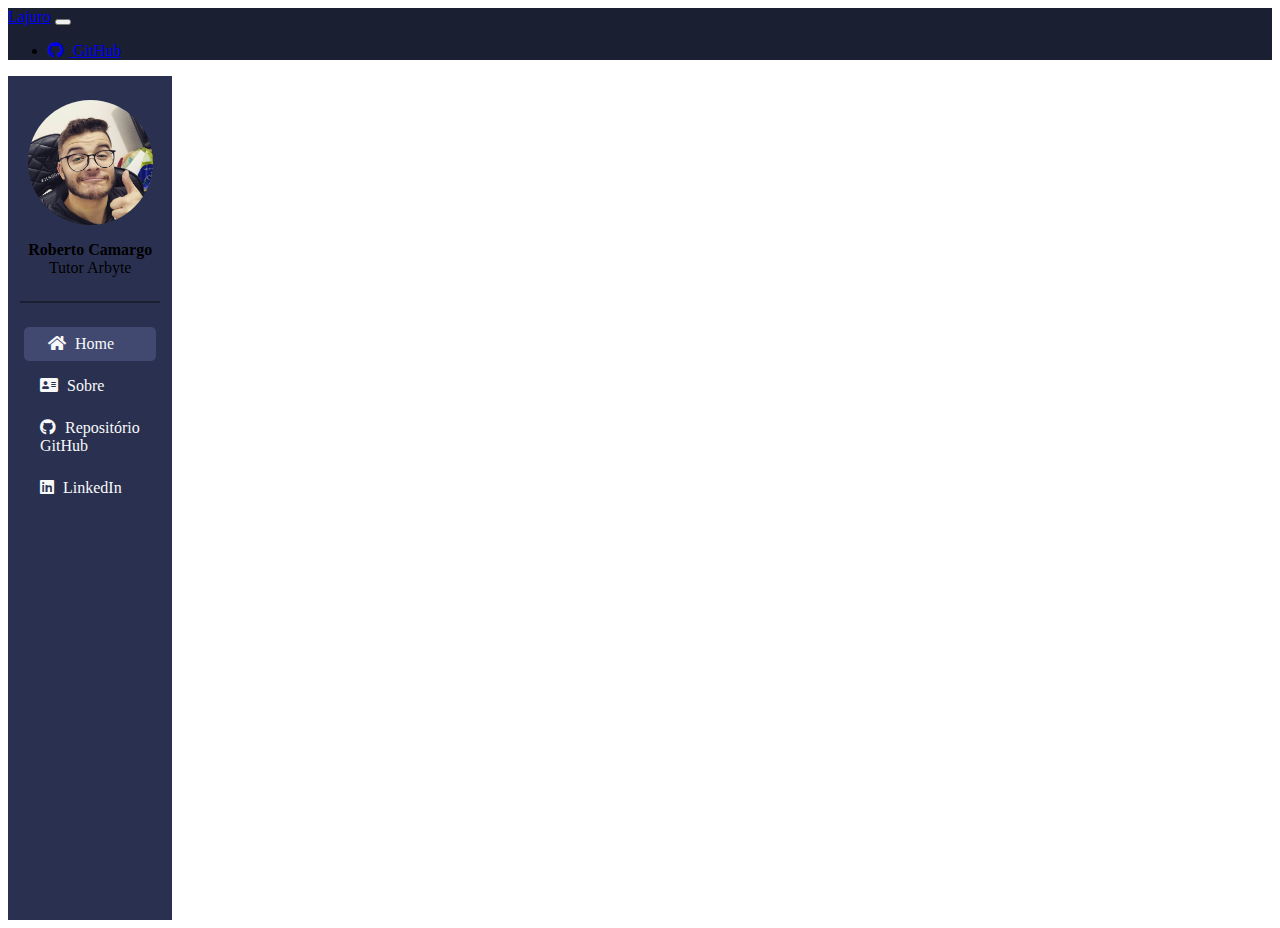
==== index.html @ 636a9521 "Added a main folder where will be able to answer a lot of students doubts." ====
<!DOCTYPE html>
<html lang="pt-br">
<head>
    <meta charset="UTF-8">
    <meta name="viewport" content="width=device-width, initial-scale=1.0">
    <title>Exemplos Criados para Alunos da Arbyte</title>
    <link rel="stylesheet" href="https://stackpath.bootstrapcdn.com/bootstrap/4.5.0/css/bootstrap.min.css" integrity="sha384-9aIt2nRpC12Uk9gS9baDl411NQApFmC26EwAOH8WgZl5MYYxFfc+NcPb1dKGj7Sk" crossorigin="anonymous">
    <link rel="stylesheet" href="css/all.min.css">
    <link rel="stylesheet" href="css/style.css">
</head>
<body>
    <nav class="navbar navbar-expand-lg navbar-dark">
        <a class="navbar-brand" href="index.html">Lajuro</a>
        <button class="navbar-toggler" type="button" data-toggle="collapse" data-target="#navbarSupportedContent" aria-controls="navbarSupportedContent" aria-expanded="false" aria-label="Toggle navigation">
            <span class="navbar-toggler-icon"></span>
        </button>
        
        <div class="collapse navbar-collapse" id="navbarSupportedContent">
            <ul class="navbar-nav ml-auto">
            <li class="nav-item">
                <a class="nav-link" href="https://github.com/Lajuro/explanations"><i class="fab fa-github"></i> GitHub</a>
            </li>
            </ul>
        </div>
    </nav>
    <div class="wrapper">

        <nav class="sidebar text-light">
            <div class="profile">
                <div class="image" src="img/roberto.jpg"></div>
                <div class="description">
                    <p class="name">Roberto Camargo</p>
                    <p class="role text-white-50">Tutor Arbyte</p>
                </div>
            </div>
            <div class="division"></div>
            <ul class="menu">
                <li class="menu-item">
                    <a class="menu-link active" href="index.html"><i class="fas fa-home"></i> Home</a>
                </li>
                <li class="menu-item">
                    <a class="menu-link" href="about.html"><i class="fas fa-address-card"></i> Sobre</a>
                </li>
                <li class="menu-item">
                    <a class="menu-link" href="https://github.com/Lajuro/explanations"><i class="fab fa-github"></i> Repositório GitHub</a>
                </li>
                <li class="menu-item">
                    <a class="menu-link" href="https://www.linkedin.com/in/robertocamargo96/"><i class="fab fa-linkedin"></i></i> LinkedIn</a>
                </li>

                
            </ul>
        </nav>

        <main>
            
        </main>

    </div>

    <script src="https://code.jquery.com/jquery-3.5.1.slim.min.js" integrity="sha384-DfXdz2htPH0lsSSs5nCTpuj/zy4C+OGpamoFVy38MVBnE+IbbVYUew+OrCXaRkfj" crossorigin="anonymous"></script>
    <script src="https://cdn.jsdelivr.net/npm/popper.js@1.16.0/dist/umd/popper.min.js" integrity="sha384-Q6E9RHvbIyZFJoft+2mJbHaEWldlvI9IOYy5n3zV9zzTtmI3UksdQRVvoxMfooAo" crossorigin="anonymous"></script>
    <script src="https://stackpath.bootstrapcdn.com/bootstrap/4.5.0/js/bootstrap.min.js" integrity="sha384-OgVRvuATP1z7JjHLkuOU7Xw704+h835Lr+6QL9UvYjZE3Ipu6Tp75j7Bh/kR0JKI" crossorigin="anonymous"></script>
    <script src="js/script.js"></script>
</body>
</html>
---- css/style.css ----
.wrapper {
    display: flex;
    height: calc(100vh - 56px);
    width: 100%;
}

.navbar {
    background-color: #1a1f32;
}

.fa, .fab, .fad, .fal, .far, .fas {
    display: inline-block;
    padding-right: 5px;
}

.division {
    background-color: #1a1f32;
    width: 85%;
    height: 2px;
    margin: auto;
}

.sidebar {
    width: 13%;
    background-color: #2a3150;
}

.sidebar .profile {
    padding-top: 1.5rem;
    padding-bottom: 1.5rem;
}

.sidebar .profile .image {
    width: 125px;
    height: 125px;
    background: #a1a1a1;
    background-size: cover;
    border-radius: 50%;
    margin: auto;
}

.sidebar .profile .description {
    margin-top: 1rem;
    padding-left: 1rem;
    padding-right: 1rem;
    text-align: center;
}

.sidebar .profile .description p {
    margin: 0;
    padding: 0;
}

.sidebar .profile .description .name {
    font-weight: bold;
}

/* ## MENU CLASSES ##
* .menu
* .menu-item
* .menu-link 
*/

.sidebar .menu {
    margin: 0;
    margin-top: 1.5rem;
    margin-bottom: 1.5rem;
    padding: 0;
    list-style-type: none;
}

.sidebar .menu .menu-item {
    margin-left: 1rem;
    margin-right: 1rem;
    margin-bottom: 0.5rem;
    border-radius: 5px;
    overflow: hidden;
}

.sidebar .menu .menu-item:hover {
    background-color: #414970;
}

.sidebar .menu .menu-item .menu-link {
    display: block;
    padding: 0.5rem;
    padding-left: 1rem;
    color: #f8f9fa;
    text-decoration: none;
}

.sidebar .menu .menu-item .menu-link.active {
    padding-left: 1.5rem;
    background-color: #414970;
}
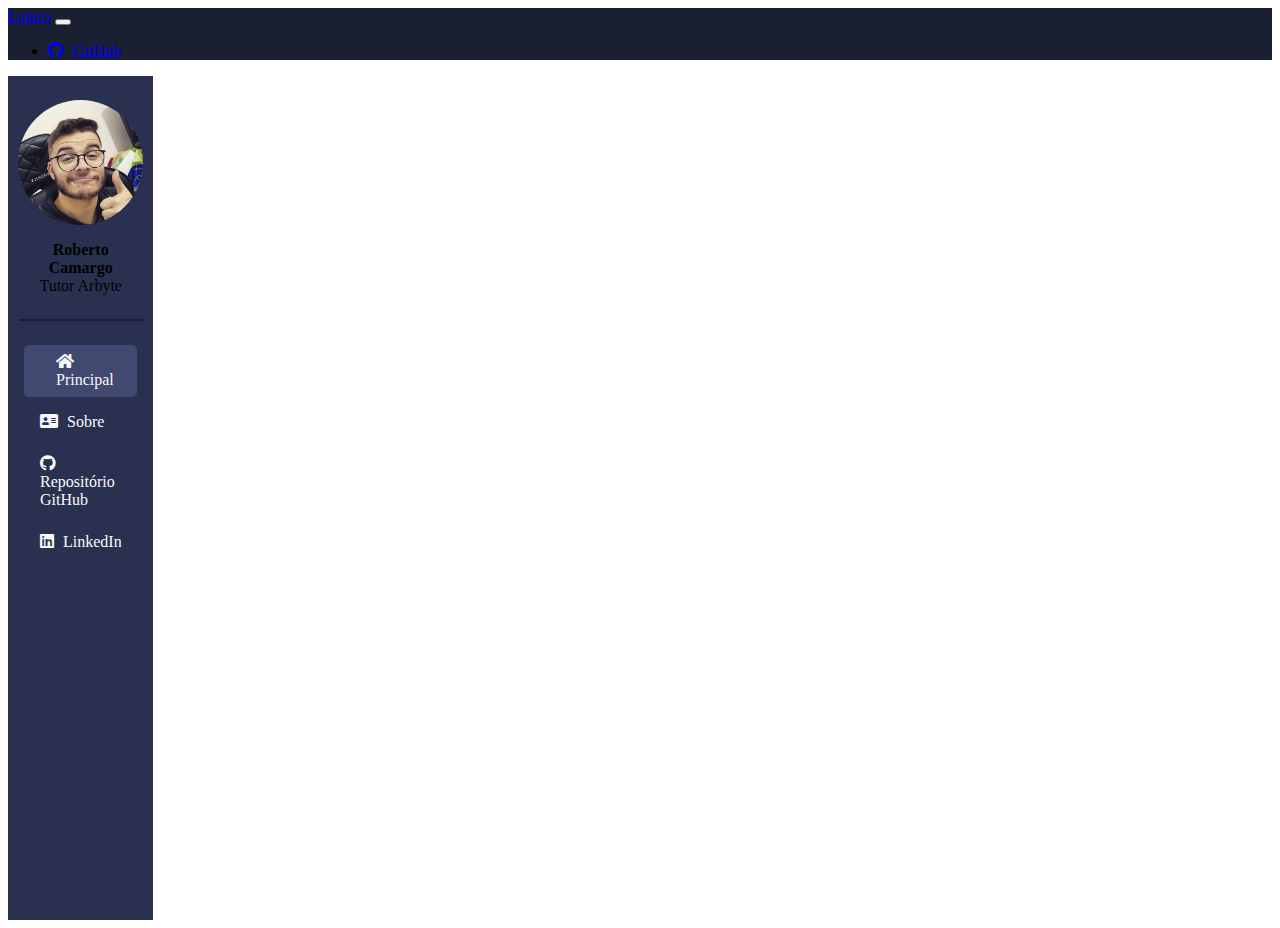
==== commit 906f3955: "Corrected the reference to the principal homepage." ====
--- a/index.html
+++ b/index.html
@@ -10,7 +10,7 @@
 </head>
 <body>
     <nav class="navbar navbar-expand-lg navbar-dark">
-        <a class="navbar-brand" href="index.html">Lajuro</a>
+        <a class="navbar-brand" href="/">Lajuro</a>
         <button class="navbar-toggler" type="button" data-toggle="collapse" data-target="#navbarSupportedContent" aria-controls="navbarSupportedContent" aria-expanded="false" aria-label="Toggle navigation">
             <span class="navbar-toggler-icon"></span>
         </button>
@@ -36,7 +36,7 @@
             <div class="division"></div>
             <ul class="menu">
                 <li class="menu-item">
-                    <a class="menu-link active" href="index.html"><i class="fas fa-home"></i> Home</a>
+                    <a class="menu-link active" href="/"><i class="fas fa-home"></i> Principal</a>
                 </li>
                 <li class="menu-item">
                     <a class="menu-link" href="about.html"><i class="fas fa-address-card"></i> Sobre</a>
@@ -52,8 +52,20 @@
             </ul>
         </nav>
 
-        <main>
-            
+        <main class="p-3">
+            <h1>Principal</h1>
+            <div class="container-fluid mt-4 p-3">
+                <h4>Lista de Exemplos Respondidos</h4>
+                <p>Lorem ipsum dolor sit amet, consectetur adipiscing elit. In nec posuere purus. Phasellus pretium pretium risus semper molestie. Ut ac facilisis leo. Morbi eu consectetur nisl. Mauris lacus massa, porta ut laoreet at, aliquet eget libero. Phasellus volutpat lorem vitae suscipit lobortis. Donec vulputate, lacus ac condimentum commodo, tellus massa porttitor orci, ac suscipit sapien libero non sem. Proin bibendum justo enim, a iaculis metus pellentesque nec. Sed tristique arcu et orci placerat, vitae fringilla dui rutrum. Vivamus at nisi non velit ornare rhoncus. Integer risus sem, laoreet malesuada augue sit amet, scelerisque varius ipsum. Etiam venenatis, ipsum at convallis egestas, ante lectus mollis nisi, vel malesuada dui metus at elit. Sed sed turpis lacinia nunc tincidunt ornare quis nec velit.</p>
+
+                <p>Duis non diam metus. Sed eu pulvinar diam. Nulla eget aliquam nulla, et sodales turpis. Nullam fringilla, odio ac placerat lacinia, sem augue consequat arcu, vel venenatis velit augue at lectus. Praesent quis enim ut mi vulputate ullamcorper ac at nibh. Quisque magna lacus, consequat non dignissim varius, vehicula interdum felis. Pellentesque habitant morbi tristique senectus et netus et malesuada fames ac turpis egestas. Phasellus non sagittis leo. Aliquam tortor nulla, ultrices eget risus in, elementum fermentum ante. Donec a ex rhoncus, interdum nisi ut, facilisis risus.</p>
+                
+                <p>Pellentesque habitant morbi tristique senectus et netus et malesuada fames ac turpis egestas. Ut eu mollis mauris, sed scelerisque diam. Quisque pretium ipsum sit amet ex mattis dignissim. Aenean molestie, nisl eu congue venenatis, tortor nulla fermentum dui, sit amet mollis orci augue viverra ex. Vestibulum at dignissim magna. Orci varius natoque penatibus et magnis dis parturient montes, nascetur ridiculus mus. Nunc dolor quam, euismod in bibendum in, tristique ut nulla. Curabitur et diam vitae urna eleifend elementum. Aliquam pulvinar augue et diam faucibus, vulputate auctor ligula convallis. Donec vitae maximus leo. Sed euismod ultrices erat, fermentum molestie enim pharetra accumsan. Maecenas egestas quam eu tristique venenatis. Quisque est lacus, tempor eget arcu a, interdum semper dolor. Sed iaculis felis id euismod sodales. Nunc luctus odio at velit congue lacinia. Fusce et erat magna.</p>
+                
+                <p>Etiam interdum, orci quis mollis tempus, massa orci viverra mauris, in convallis nibh mi sed nibh. Nam dignissim pulvinar elementum. Quisque elit tellus, sodales ut turpis at, viverra aliquet metus. Pellentesque vitae dignissim dolor. Duis id lectus et lectus feugiat fermentum a at libero. Nullam vitae odio et risus scelerisque tristique id nec est. Nunc sagittis ultricies nunc a placerat. Aenean cursus risus a enim faucibus, eu rutrum libero vehicula. Nam a purus dolor. Vestibulum semper egestas enim luctus porttitor. Phasellus ipsum turpis, vestibulum vitae semper nec, lacinia ut nibh. Curabitur varius efficitur accumsan. Duis eu tempor massa. Cras id magna mauris.</p>
+                
+                <p>Orci varius natoque penatibus et magnis dis parturient montes, nascetur ridiculus mus. Etiam egestas, erat vel consectetur commodo, sem enim euismod odio, rhoncus dapibus est quam et purus. Nulla id rutrum metus. Aliquam erat volutpat. Vivamus mattis mauris egestas, mattis arcu at, mollis libero. Nunc bibendum neque id purus pretium pulvinar. Phasellus sed ex tortor. Fusce placerat aliquam est nec semper. Fusce non consectetur libero. Etiam id luctus lacus, mattis vestibulum neque. Aenean lorem urna, mattis eget orci eu, faucibus interdum sapien. Suspendisse gravida, orci suscipit venenatis ultrices, elit ligula tempor sem, ut efficitur ligula eros sed justo. Quisque tincidunt libero ut ultrices molestie. In hac habitasse platea dictumst.</p>
+            </div>
         </main>
 
     </div>
--- a/css/style.css
+++ b/css/style.css
@@ -1,3 +1,7 @@
+h1, h2, h3, h4, h5, h6, b {
+    color: #1a1f32;
+}
+
 .wrapper {
     display: flex;
     height: calc(100vh - 56px);
@@ -90,6 +94,38 @@
 }
 
 .sidebar .menu .menu-item .menu-link.active {
-    padding-left: 1.5rem;
+    padding-left: 2rem;
     background-color: #414970;
+    animation: slideRight 1s linear forwards;
+}
+
+main {
+    margin-top: 0;
+    width: 100%;
+    opacity: 0;
+    animation: show 1s linear forwards;
+}
+
+@keyframes show {
+    0% {
+        opacity: 0;
+        margin-top: 20px;
+    }
+    100% {
+        transform: translateY(0);
+        opacity: 1;
+        margin-top: 0;
+    }
+}
+
+@keyframes slideRight {
+    0% {
+        padding: 0.5rem;
+        padding-left: 1rem;
+    }
+    100% {
+        transform: translateY(0);
+        padding: 0.5rem;
+        padding-left: 2rem;
+    }
 }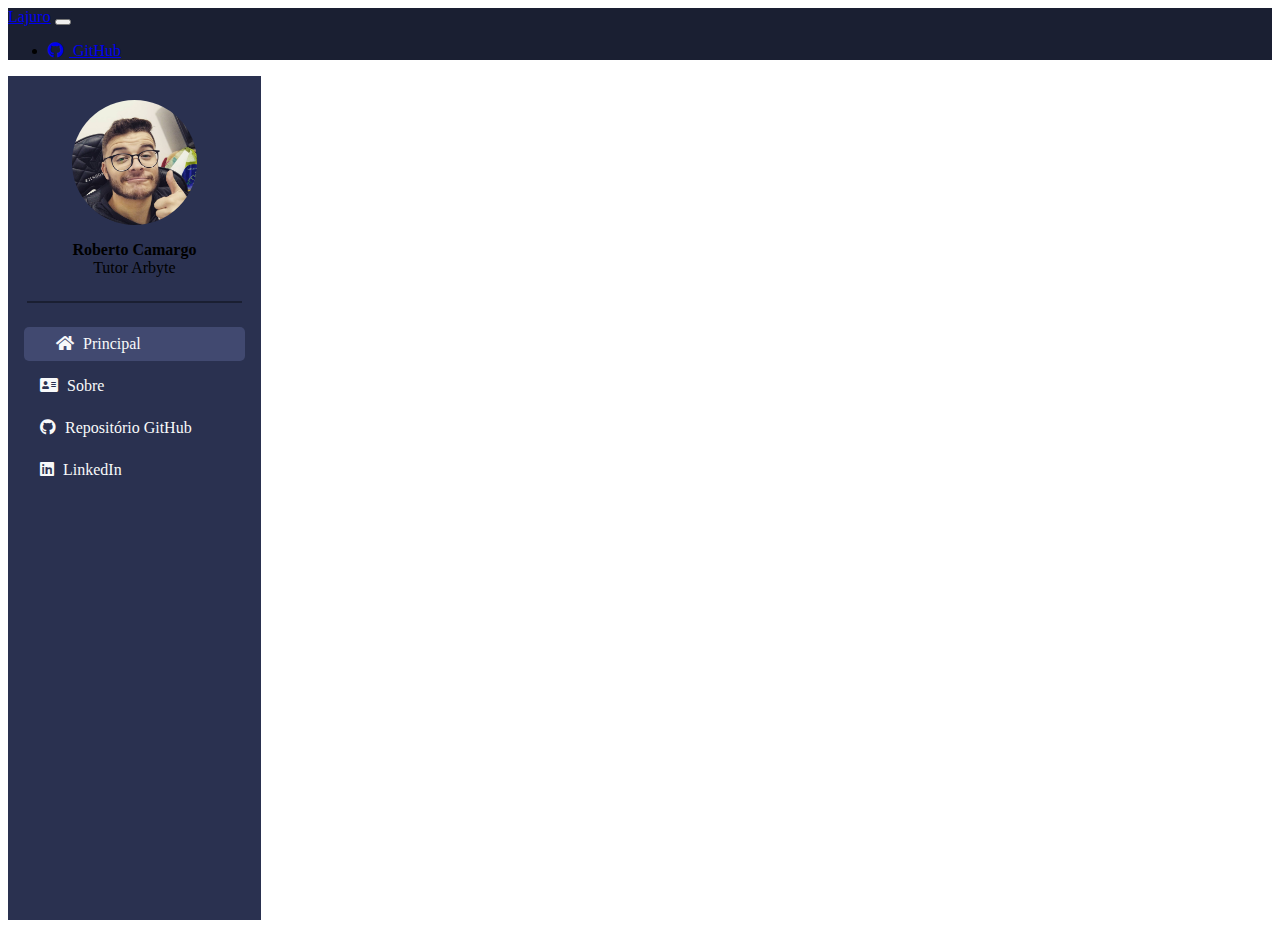
==== commit 18d674dd: "Added some responsiveness to the website, now supported also for mobiles." ====
--- a/index.html
+++ b/index.html
@@ -20,6 +20,14 @@
             <li class="nav-item">
                 <a class="nav-link" href="https://github.com/Lajuro/explanations"><i class="fab fa-github"></i> GitHub</a>
             </li>
+            <div class="mobile-only">
+                <li class="nav-item">
+                    <a class="nav-link" href="about.html"><i class="fas fa-address-card"></i> Sobre</a>
+                </li>
+                <li class="nav-item">
+                    <a class="nav-link" href="https://www.linkedin.com/in/robertocamargo96/"><i class="fab fa-linkedin"></i></i> LinkedIn</a>
+                </li>
+            </div>
             </ul>
         </div>
     </nav>
@@ -55,16 +63,22 @@
         <main class="p-3">
             <h1>Principal</h1>
             <div class="container-fluid mt-4 p-3">
-                <h4>Lista de Exemplos Respondidos</h4>
-                <p>Lorem ipsum dolor sit amet, consectetur adipiscing elit. In nec posuere purus. Phasellus pretium pretium risus semper molestie. Ut ac facilisis leo. Morbi eu consectetur nisl. Mauris lacus massa, porta ut laoreet at, aliquet eget libero. Phasellus volutpat lorem vitae suscipit lobortis. Donec vulputate, lacus ac condimentum commodo, tellus massa porttitor orci, ac suscipit sapien libero non sem. Proin bibendum justo enim, a iaculis metus pellentesque nec. Sed tristique arcu et orci placerat, vitae fringilla dui rutrum. Vivamus at nisi non velit ornare rhoncus. Integer risus sem, laoreet malesuada augue sit amet, scelerisque varius ipsum. Etiam venenatis, ipsum at convallis egestas, ante lectus mollis nisi, vel malesuada dui metus at elit. Sed sed turpis lacinia nunc tincidunt ornare quis nec velit.</p>
+                <h4>Artigos</h4>
 
-                <p>Duis non diam metus. Sed eu pulvinar diam. Nulla eget aliquam nulla, et sodales turpis. Nullam fringilla, odio ac placerat lacinia, sem augue consequat arcu, vel venenatis velit augue at lectus. Praesent quis enim ut mi vulputate ullamcorper ac at nibh. Quisque magna lacus, consequat non dignissim varius, vehicula interdum felis. Pellentesque habitant morbi tristique senectus et netus et malesuada fames ac turpis egestas. Phasellus non sagittis leo. Aliquam tortor nulla, ultrices eget risus in, elementum fermentum ante. Donec a ex rhoncus, interdum nisi ut, facilisis risus.</p>
-                
-                <p>Pellentesque habitant morbi tristique senectus et netus et malesuada fames ac turpis egestas. Ut eu mollis mauris, sed scelerisque diam. Quisque pretium ipsum sit amet ex mattis dignissim. Aenean molestie, nisl eu congue venenatis, tortor nulla fermentum dui, sit amet mollis orci augue viverra ex. Vestibulum at dignissim magna. Orci varius natoque penatibus et magnis dis parturient montes, nascetur ridiculus mus. Nunc dolor quam, euismod in bibendum in, tristique ut nulla. Curabitur et diam vitae urna eleifend elementum. Aliquam pulvinar augue et diam faucibus, vulputate auctor ligula convallis. Donec vitae maximus leo. Sed euismod ultrices erat, fermentum molestie enim pharetra accumsan. Maecenas egestas quam eu tristique venenatis. Quisque est lacus, tempor eget arcu a, interdum semper dolor. Sed iaculis felis id euismod sodales. Nunc luctus odio at velit congue lacinia. Fusce et erat magna.</p>
-                
-                <p>Etiam interdum, orci quis mollis tempus, massa orci viverra mauris, in convallis nibh mi sed nibh. Nam dignissim pulvinar elementum. Quisque elit tellus, sodales ut turpis at, viverra aliquet metus. Pellentesque vitae dignissim dolor. Duis id lectus et lectus feugiat fermentum a at libero. Nullam vitae odio et risus scelerisque tristique id nec est. Nunc sagittis ultricies nunc a placerat. Aenean cursus risus a enim faucibus, eu rutrum libero vehicula. Nam a purus dolor. Vestibulum semper egestas enim luctus porttitor. Phasellus ipsum turpis, vestibulum vitae semper nec, lacinia ut nibh. Curabitur varius efficitur accumsan. Duis eu tempor massa. Cras id magna mauris.</p>
-                
-                <p>Orci varius natoque penatibus et magnis dis parturient montes, nascetur ridiculus mus. Etiam egestas, erat vel consectetur commodo, sem enim euismod odio, rhoncus dapibus est quam et purus. Nulla id rutrum metus. Aliquam erat volutpat. Vivamus mattis mauris egestas, mattis arcu at, mollis libero. Nunc bibendum neque id purus pretium pulvinar. Phasellus sed ex tortor. Fusce placerat aliquam est nec semper. Fusce non consectetur libero. Etiam id luctus lacus, mattis vestibulum neque. Aenean lorem urna, mattis eget orci eu, faucibus interdum sapien. Suspendisse gravida, orci suscipit venenatis ultrices, elit ligula tempor sem, ut efficitur ligula eros sed justo. Quisque tincidunt libero ut ultrices molestie. In hac habitasse platea dictumst.</p>
+                <article class="article">
+                    <div class="article-header">
+                        <p class="question">Como faz para deixar o conteúdo centralizado na página, com um background nas laterais do conteúdo?</p>
+                        <p class="date"><i class="fas fa-calendar"></i>13 de Junho de 2020</p>
+                    </div>
+                    <div class="article-body">
+                        <p class="answer">A pergunta foi feita pelo <strong>Paulo Henrique Santos Gabriel</strong>, me mandou uma imagem de como queria que ficasse:</p>
+                        <img src="/example-1/img/question-01_photo-1.png" alt="Question 1">
+                        <p class="answer">Para que seja feito conforme solicitado por ele, é possível ver através do link a seguir:</p>
+                        <a href="https://github.com/Lajuro/explanations/tree/master/example-1" class="btn btn-principal"><i class="fab fa-github"></i>Link para o Repositório do GitHub</a>
+                        <a href="/example-1/index.html" class="btn btn-principal"><i class="fas fa-laptop-code"></i></i>Link para o Exemplo</a>
+                    </div>
+                </article>
+
             </div>
         </main>
 
--- a/css/style.css
+++ b/css/style.css
@@ -1,5 +1,9 @@
 h1, h2, h3, h4, h5, h6, b {
     color: #1a1f32;
+}
+
+.mobile-only {
+    display: none;
 }
 
 .wrapper {
@@ -106,6 +110,58 @@
     animation: show 1s linear forwards;
 }
 
+.article {
+    margin: 1.5rem auto;
+    box-shadow: 0px 0px 5px 1px rgba(0,0,0,0.4);
+    border-radius: 5px 5px 0 0;
+}
+
+.article p {
+    margin-bottom: 0.5rem;
+    padding: 0;
+}
+
+.article .article-header {
+    display: flex;
+    justify-content: space-between;
+    align-items: center;
+    background-color: #2a3150;
+    color: #f8f9fa;
+    border-radius: 5px 5px 0 0;
+}
+
+.article .article-header * {
+    padding: 0.5rem 1.5rem;
+}
+
+.article .article-header .question {
+    padding-right: 1.5rem;
+    font-size: 20px;
+    font-weight: bold;
+}
+
+.article .article-body {
+    padding: 1rem;
+}
+
+.article img {
+    width: 50%;
+    margin-bottom: 0.5rem;
+}
+
+.btn + .btn {
+    margin-left: 0.5rem;
+}
+
+.btn.btn-principal {
+    background-color: #2a3150;
+    color: #f8f9fa;
+}
+
+.btn.btn-principal:hover {
+    background-color: #414970;
+}
+
 @keyframes show {
     0% {
         opacity: 0;
@@ -128,4 +184,126 @@
         padding: 0.5rem;
         padding-left: 2rem;
     }
-}+}
+
+@media only screen and (max-width: 1500px) {
+    .sidebar {
+        width: 20%;
+    }
+    
+    main {
+        width: 80%;
+    }
+}
+
+/* Large devices (laptops/desktops, 992px and up) */
+@media only screen and (max-width: 992px) {
+    .sidebar {
+        width: 30%;
+    }
+    
+    main {
+        width: 70%;
+    }
+}
+
+/* Extra small devices (phones, 600px and down) */
+@media only screen and (max-width: 600px) {
+
+    .mobile-only {
+        display: block;
+    }
+
+    .wrapper {
+        flex-direction: column;
+    }
+
+    .sidebar {
+        display: flex;
+        padding-top: 1rem;
+        padding-bottom: 1rem;
+        width: 100%;
+        justify-content: flex-start;
+        align-items: center;
+    }
+
+    main {
+        width: 100%;
+    }
+
+    .sidebar .division {
+        display: none;
+    }
+
+    .sidebar .profile {
+        padding: 0 1rem;
+        display: flex;
+        justify-content: center;
+        align-items: center;
+    }
+    
+    .sidebar .profile .image {
+        width: 50px;
+        height: 50px;
+    }
+    
+    .sidebar .profile .description {
+        display: block;
+        margin: 0;
+    }
+
+    .sidebar .menu {
+        display: none;
+    }
+    
+    .article p {
+        margin-bottom: 0.5rem;
+        padding: 0;
+    }
+    
+    .article .article-header {
+        display: flex;
+        flex-direction: column;
+        justify-content: start;
+        align-items: flex-start;
+        background-color: #2a3150;
+        color: #f8f9fa;
+        border-radius: 5px 5px 0 0;
+    }
+
+    .article .article-header i.fa, 
+    .article .article-header i.fab,
+    .article .article-header i.fad,
+    .article .article-header i.fal,
+    .article .article-header i.far,
+    .article .article-header i.fas {
+        display: none;
+    }
+    
+    .article .article-header .question {
+        font-size: 25px;
+    }
+    
+    .article img {
+        width: 100%;
+    }
+
+    .btn {
+        display: block;
+        padding: 0.75rem;
+    }
+
+    .btn + .btn {
+        margin-top: 0.5rem;
+        margin-left: 0rem;
+    }
+    
+    .btn.btn-principal {
+        background-color: #2a3150;
+        color: #f8f9fa;
+    }
+    
+    .btn.btn-principal:hover {
+        background-color: #414970;
+    }
+}
